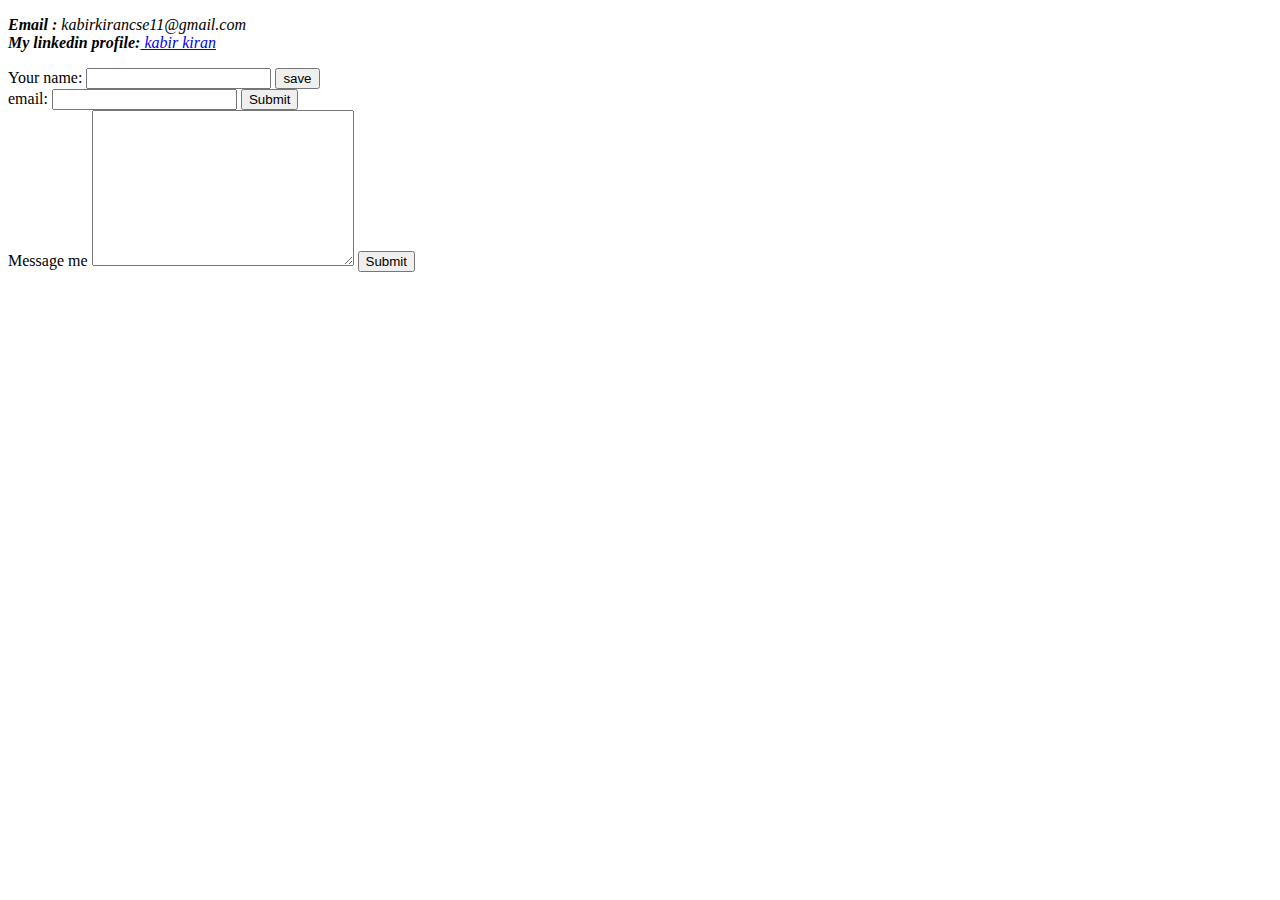
==== contact.html @ 10170773 "helper initial" ====
<!DOCTYPE html>
<html lang="en">
<head>
    <meta charset="UTF-8">
    <meta http-equiv="X-UA-Compatible" content="IE=edge">
    <meta name="viewport" content="width=device-width, initial-scale=1.0">
    <title>contact</title>
</head>
<body>
    
  <p><em>
      <strong>Email</strong> <strong>:</strong> kabirkirancse11@gmail.com<br>
      <strong>My linkedin profile</strong><strong>:</strong><a href="https://www.linkedin.com/in/kabir-kiran-2b7751213">
        kabir kiran</a>
    </em></p>
    <form class="" action="mailto:kabirkirancse11@gmail.com" method="post"></form>
    <label>Your name:</label>
    <input type="text" name="" value="">
    <input type="submit" value="save">
    <br>
    <label>email:</label>
    <input type="email" value="">
    <input type="submit">
    <br>
    <label>Message me</label>
    <textarea name="name" rows="10" cols="30"></textarea>
    <input type="submit" name="">

</body>
</html>
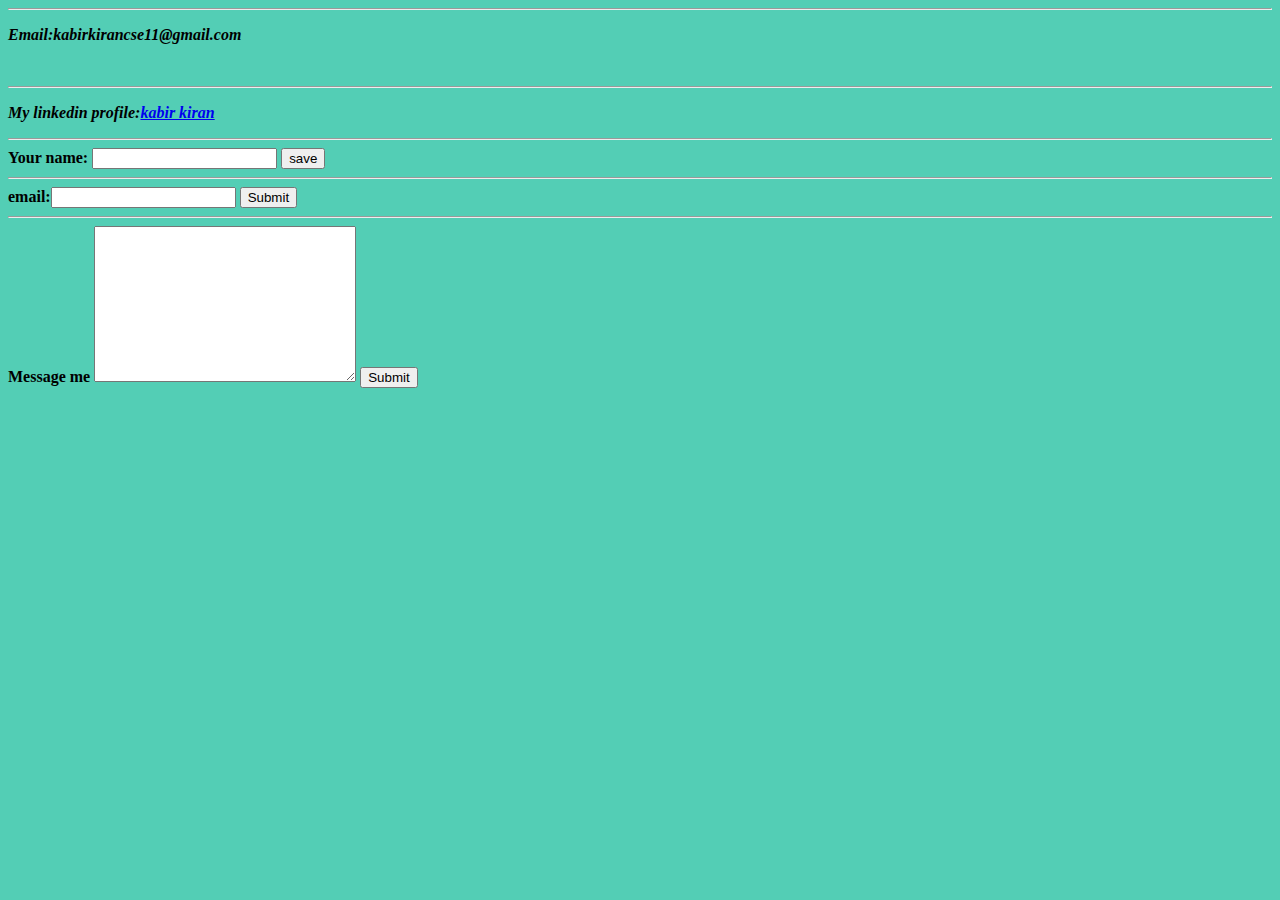
==== commit 6912046b: "Update contact.html" ====
--- a/contact.html
+++ b/contact.html
@@ -1,30 +1,31 @@
 <!DOCTYPE html>
 <html lang="en">
+
 <head>
     <meta charset="UTF-8">
     <meta http-equiv="X-UA-Compatible" content="IE=edge">
     <meta name="viewport" content="width=device-width, initial-scale=1.0">
     <title>contact</title>
+    <style>
+        body
+         {
+            background-color: rgba(10, 185, 149, .7)
+        }
+        </style>
+
 </head>
-<body>
-    
-  <p><em>
-      <strong>Email</strong> <strong>:</strong> kabirkirancse11@gmail.com<br>
-      <strong>My linkedin profile</strong><strong>:</strong><a href="https://www.linkedin.com/in/kabir-kiran-2b7751213">
-        kabir kiran</a>
-    </em></p>
-    <form class="" action="mailto:kabirkirancse11@gmail.com" method="post"></form>
-    <label>Your name:</label>
-    <input type="text" name="" value="">
-    <input type="submit" value="save">
-    <br>
-    <label>email:</label>
-    <input type="email" value="">
-    <input type="submit">
-    <br>
-    <label>Message me</label>
-    <textarea name="name" rows="10" cols="30"></textarea>
-    <input type="submit" name="">
+        <body>
+           <hr> <p><em><strong>Email:kabirkirancse11@gmail.com</strong></p><br>
+               <hr> <p><strong>My linkedin profile:<a href="https://www.linkedin.com/in/kabir-kiran-2b7751213">kabir kiran</a></em></p>
+                    <form class=""action="mailto:kabirkirancse11@gmail.com"method="post"></form>
+                  <hr>  <label>Your name:</label>
+                    <input type="text"name=""value="">
+                    <input type="submit"value="save"><br>
+                   <hr> <label>email:</label><input type="email"value="">
+                    <input type="submit"><br>
+                    <hr><label>Message me</label>
+                    <textarea name="name"rows="10"cols="30"></textarea>
+                    <input type="submit"name=""></body></html>
 
-</body>
-</html>+                    </body>
+                    </html>
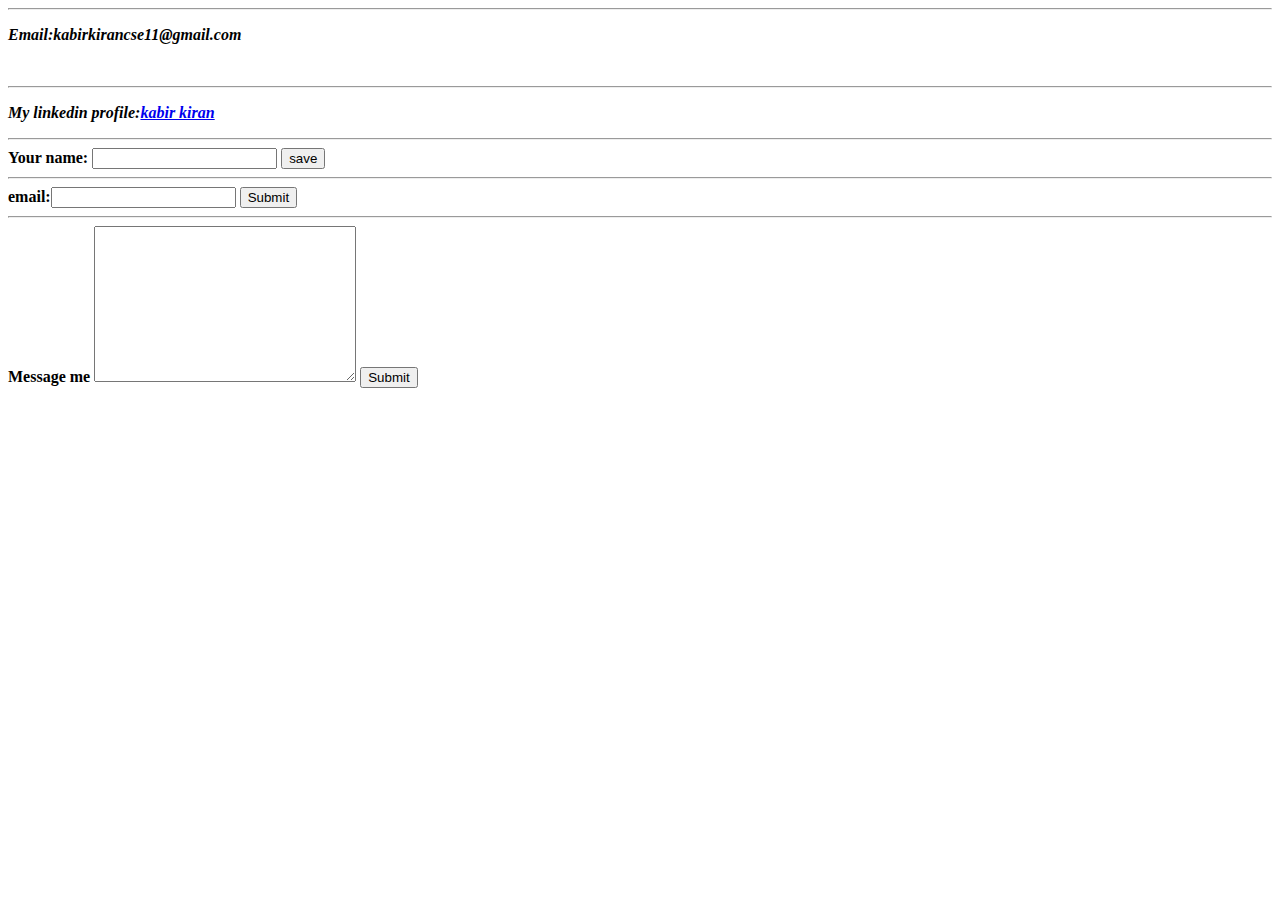
==== commit e3759fec: "Update contact.html" ====
--- a/contact.html
+++ b/contact.html
@@ -6,26 +6,25 @@
     <meta http-equiv="X-UA-Compatible" content="IE=edge">
     <meta name="viewport" content="width=device-width, initial-scale=1.0">
     <title>contact</title>
-    <style>
-        body
-         {
-            background-color: rgba(10, 185, 149, .7)
-        }
-        </style>
+    <link rel="stylesheet" href="style/styles.css">
+</head>
 
-</head>
-        <body>
-           <hr> <p><em><strong>Email:kabirkirancse11@gmail.com</strong></p><br>
+<body>
+    <hr>
+    <p><em><strong>Email:kabirkirancse11@gmail.com</strong></p><br>
                <hr> <p><strong>My linkedin profile:<a href="https://www.linkedin.com/in/kabir-kiran-2b7751213">kabir kiran</a></em></p>
-                    <form class=""action="mailto:kabirkirancse11@gmail.com"method="post"></form>
-                  <hr>  <label>Your name:</label>
-                    <input type="text"name=""value="">
-                    <input type="submit"value="save"><br>
-                   <hr> <label>email:</label><input type="email"value="">
-                    <input type="submit"><br>
-                    <hr><label>Message me</label>
-                    <textarea name="name"rows="10"cols="30"></textarea>
-                    <input type="submit"name=""></body></html>
+    <form class="" action="mailto:kabirkirancse11@gmail.com" method="post"></form>
+    <hr> <label>Your name:</label>
+    <input type="text" name="" value="">
+    <input type="submit" value="save"><br>
+    <hr> <label>email:</label><input type="email" value="">
+    <input type="submit"><br>
+    <hr><label>Message me</label>
+    <textarea name="name" rows="10" cols="30"></textarea>
+    <input type="submit" name=""></body>
 
-                    </body>
-                    </html>
+</html>
+
+</body>
+
+</html>
